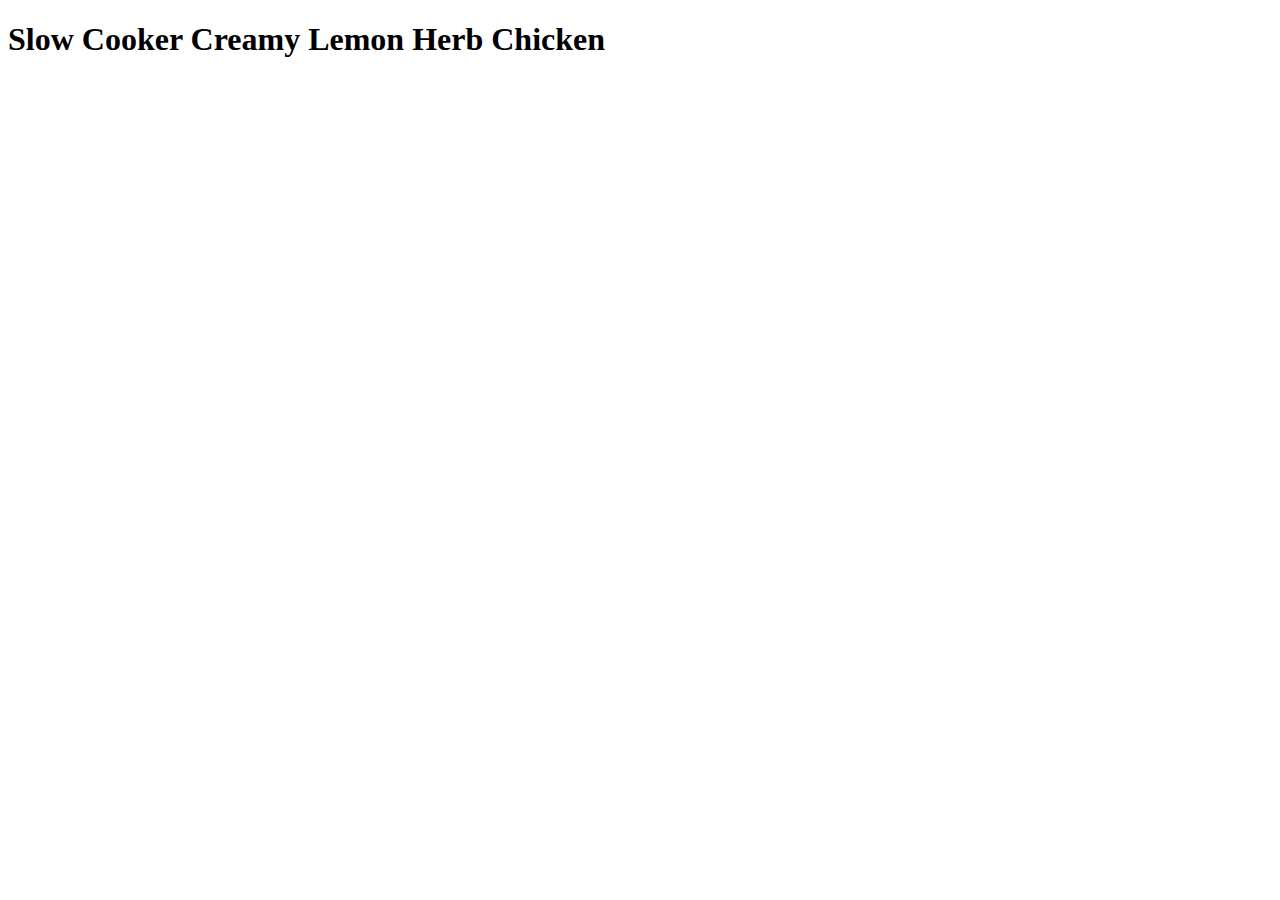
==== recipes/chicken.html @ 5db486a6 "Add first elements of the recipe page." ====
<!DOCTYPE html>
<html lang="en">
<head>
    <meta charset="UTF-8">
    <title>Slow Cooker Creamy Lemon Herb Chicken</title>
</head>
<body>
    <h1>Slow Cooker Creamy Lemon Herb Chicken</h1>
</body>
</html>
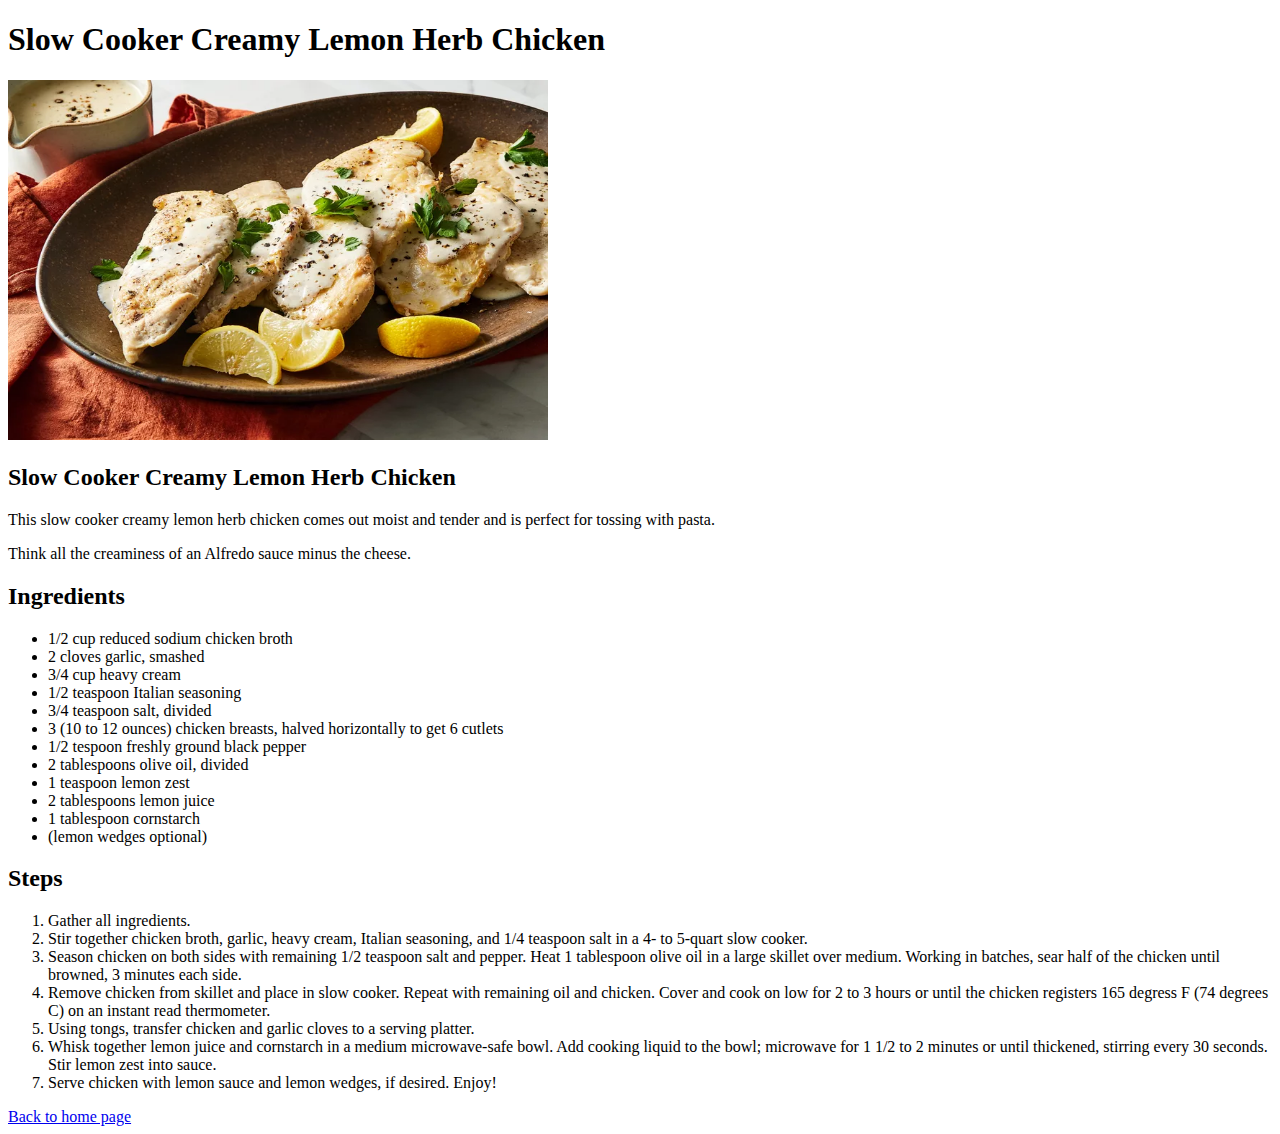
==== commit 85942940: "Added back to home page link." ====
--- a/recipes/chicken.html
+++ b/recipes/chicken.html
@@ -6,5 +6,35 @@
 </head>
 <body>
     <h1>Slow Cooker Creamy Lemon Herb Chicken</h1>
+    <img src="../img/chicken.webp" width="540" height="360" alt="Slow Cooker Creamy Lemon Herb Chicken">
+    <h2>Slow Cooker Creamy Lemon Herb Chicken</h2>
+        <p>This slow cooker creamy lemon herb chicken comes out moist and tender and is perfect for tossing with pasta.</p>
+        <p>Think all the creaminess of an Alfredo sauce minus the cheese.</p>
+    <h2>Ingredients</h2>
+        <ul>
+            <li>1/2 cup reduced sodium chicken broth</li>
+            <li>2 cloves garlic, smashed</li>
+            <li>3/4 cup heavy cream</li>
+            <li>1/2 teaspoon Italian seasoning</li>
+            <li>3/4 teaspoon salt, divided</li>
+            <li>3 (10 to 12 ounces) chicken breasts, halved horizontally to get 6 cutlets</li>
+            <li>1/2 tespoon freshly ground black pepper</li>
+            <li>2 tablespoons olive oil, divided</li>
+            <li>1 teaspoon lemon zest</li>
+            <li>2 tablespoons lemon juice</li>
+            <li>1 tablespoon cornstarch</li>
+            <li>(lemon wedges optional)</li>
+        </ul>
+        <h2>Steps</h2>
+        <ol>
+            <li>Gather all ingredients.</li>
+            <li>Stir together chicken broth, garlic, heavy cream, Italian seasoning, and 1/4 teaspoon salt in a 4- to 5-quart slow cooker.</li>
+            <li>Season chicken on both sides with remaining 1/2 teaspoon salt and pepper. Heat 1 tablespoon olive oil in a large skillet over medium. Working in batches, sear half of the chicken until browned, 3 minutes each side.</li>
+            <li>Remove chicken from skillet and place in slow cooker. Repeat with remaining oil and chicken. Cover and cook on low for 2 to 3 hours or until the chicken registers 165 degress F (74 degrees C) on an instant read thermometer.</li>
+            <li>Using tongs, transfer chicken and garlic cloves to a serving platter.</li>
+            <li>Whisk together lemon juice and cornstarch in a medium microwave-safe bowl. Add cooking liquid to the bowl; microwave for 1 1/2 to 2 minutes or until thickened, stirring every 30 seconds. Stir lemon zest into sauce.</li>
+            <li>Serve chicken with lemon sauce and lemon wedges, if desired. Enjoy!</li>
+        </ol>
+    <a href="../index.html">Back to home page</a>
 </body>
 </html>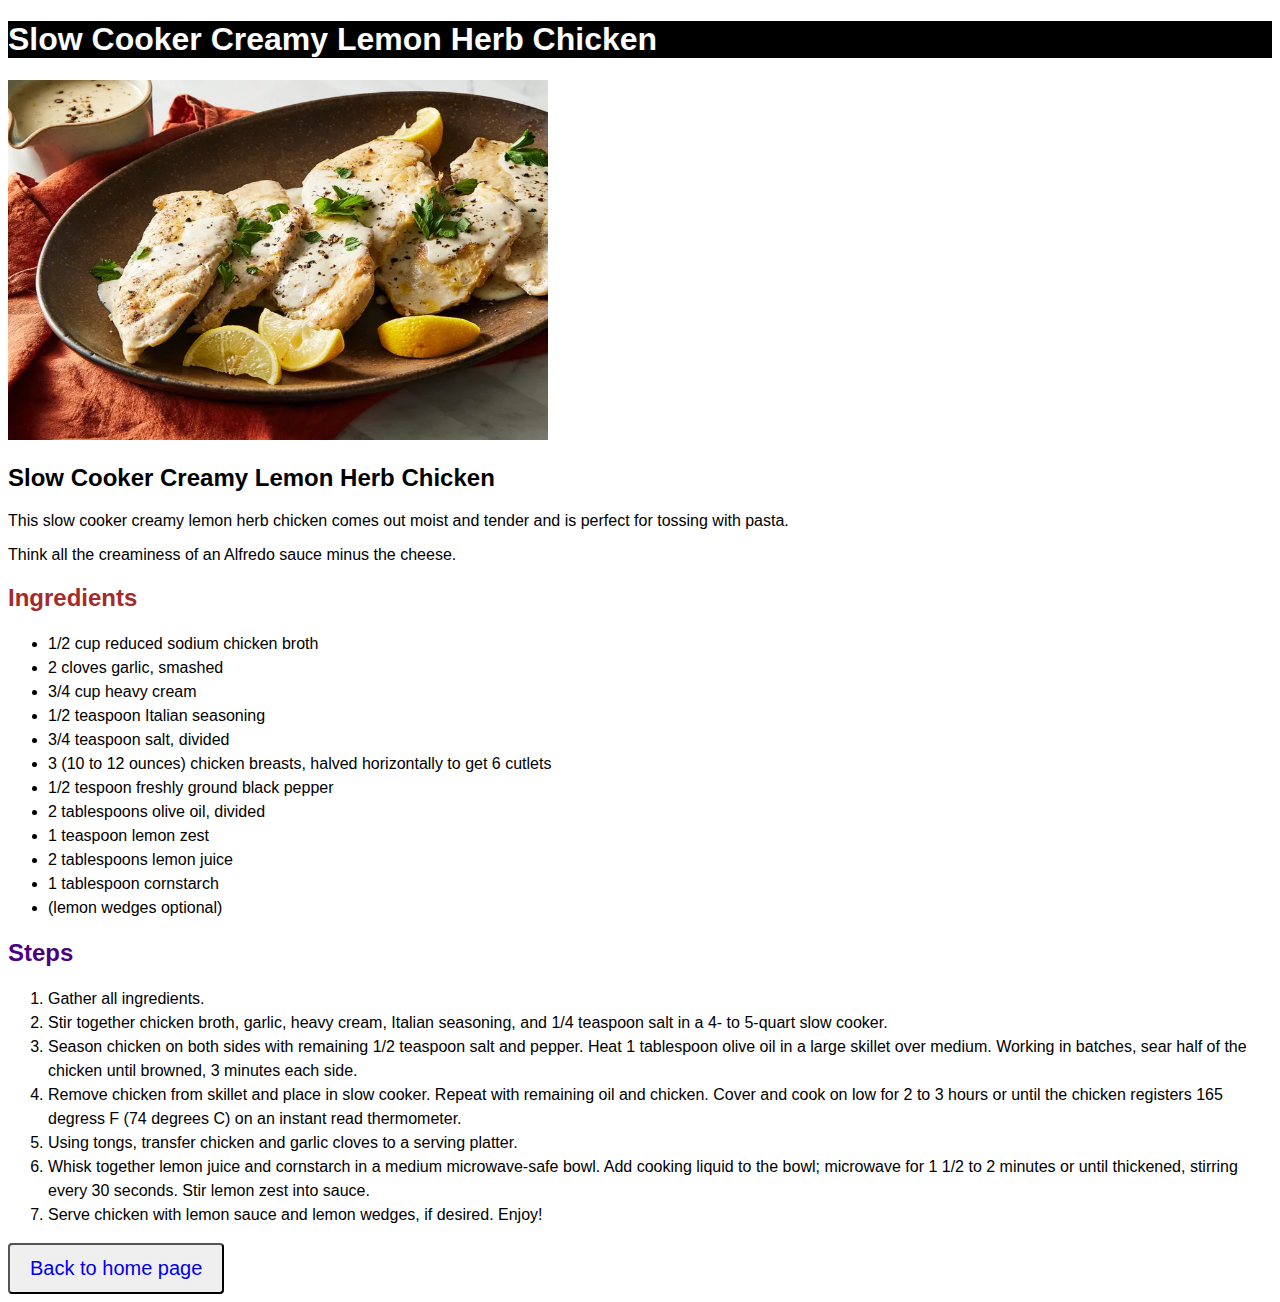
==== commit d63b30e2: "Created a CSS file and linked it to ODIN-RECIPES project. PLayed around with what i learned from CSS" ====
--- a/recipes/chicken.html
+++ b/recipes/chicken.html
@@ -1,16 +1,17 @@
 <!DOCTYPE html>
 <html lang="en">
 <head>
+    <link rel="stylesheet" href="../style.css">
     <meta charset="UTF-8">
     <title>Slow Cooker Creamy Lemon Herb Chicken</title>
 </head>
 <body>
-    <h1>Slow Cooker Creamy Lemon Herb Chicken</h1>
+    <h1 class="recipe">Slow Cooker Creamy Lemon Herb Chicken</h1>
     <img src="../img/chicken.webp" width="540" height="360" alt="Slow Cooker Creamy Lemon Herb Chicken">
     <h2>Slow Cooker Creamy Lemon Herb Chicken</h2>
         <p>This slow cooker creamy lemon herb chicken comes out moist and tender and is perfect for tossing with pasta.</p>
         <p>Think all the creaminess of an Alfredo sauce minus the cheese.</p>
-    <h2>Ingredients</h2>
+    <h2 class="ingredients">Ingredients</h2>
         <ul>
             <li>1/2 cup reduced sodium chicken broth</li>
             <li>2 cloves garlic, smashed</li>
@@ -25,7 +26,7 @@
             <li>1 tablespoon cornstarch</li>
             <li>(lemon wedges optional)</li>
         </ul>
-        <h2>Steps</h2>
+        <h2 class="steps">Steps</h2>
         <ol>
             <li>Gather all ingredients.</li>
             <li>Stir together chicken broth, garlic, heavy cream, Italian seasoning, and 1/4 teaspoon salt in a 4- to 5-quart slow cooker.</li>
@@ -35,6 +36,6 @@
             <li>Whisk together lemon juice and cornstarch in a medium microwave-safe bowl. Add cooking liquid to the bowl; microwave for 1 1/2 to 2 minutes or until thickened, stirring every 30 seconds. Stir lemon zest into sauce.</li>
             <li>Serve chicken with lemon sauce and lemon wedges, if desired. Enjoy!</li>
         </ol>
-    <a href="../index.html">Back to home page</a>
+    <button> <a href="../index.html">Back to home page</button>
 </body>
 </html>--- a/style.css
+++ b/style.css
@@ -0,0 +1,44 @@
+*{
+    font-family: Helvetica, sans-serif;
+}
+
+h1{
+    font-weight: 900;
+}
+
+li{
+    line-height: 1.5em;
+}
+
+a:link{
+    text-decoration: none;
+}
+
+a:visited{
+    text-decoration: none;
+    color: black;
+}
+
+a:hover{
+    font-weight: bold;
+}
+
+button{
+    font-weight: 500;
+    font-size: 20px;
+    padding: 12px 20px;
+    border-radius: 4px;
+}
+
+.ingredients{
+    color: brown;
+}
+
+.steps{
+    color:indigo;
+}
+
+.recipe{
+    background-color: black;
+    color: white;
+}